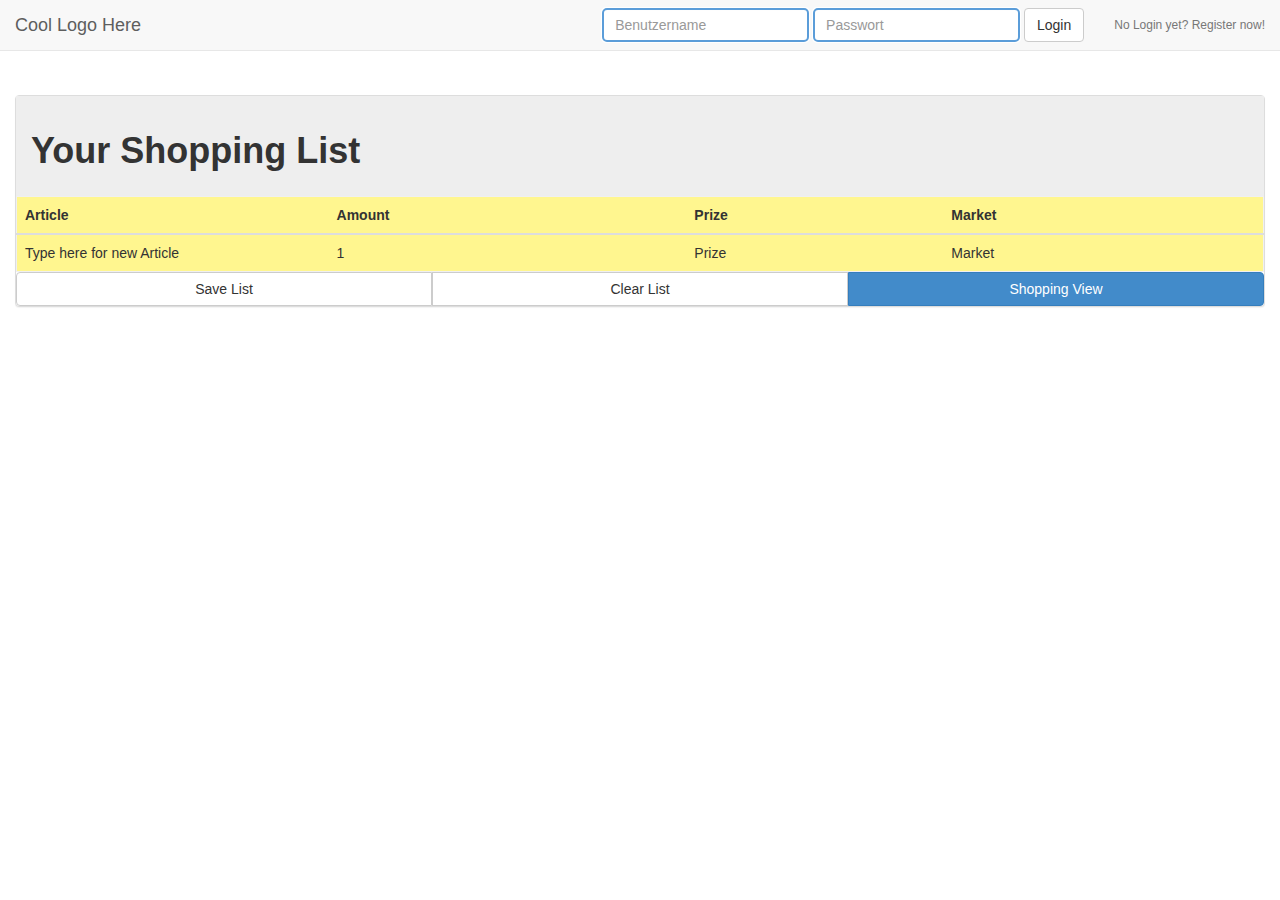
==== index.html @ 47641f4c "DB New eingepflegt" ====
<!DOCTYPE html>
<!--
To change this license header, choose License Headers in Project Properties.
To change this template file, choose Tools | Templates
and open the template in the editor.
-->
<html>
    <head>
        <title>Shopping App</title>
        <meta charset="UTF-8">
        <meta name="viewport" content="width=device-width, initial-scale=1.0">
        <link href="./bs/css/bootstrap.min.css" rel="stylesheet">
        <link href="./css/editableTable.css" rel="stylesheet">
        <link href="./css/alertify.core.css" rel="stylesheet">
        <link href="./css/alertify.bootstrap.css" rel="stylesheet">
        <link href="./css/style.css" rel="stylesheet">
    </head>
    <body>
        <section id="container">
            <!-- Navbar start -->
            <nav class="navbar navbar-default navbar-fixed-top" role="navigation">
                <div class="container-fluid">
                  <!-- Brand and toggle get grouped for better mobile display -->
                  <div class="navbar-header">
                    <button type="button" class="navbar-toggle" data-toggle="collapse" data-target="#bs-example-navbar-collapse-1">
                      <span class="sr-only">Toggle navigation</span>
                      <span class="icon-bar"></span>
                      <span class="icon-bar"></span>
                      <span class="icon-bar"></span>
                    </button>
                    <a class="navbar-brand" href="./index.html">Cool Logo Here</a>
                  </div>

                  <!-- Collect the nav links, forms, and other content for toggling -->
                  <div class="collapse navbar-collapse" id="bs-example-navbar-collapse-1">	
                    <div class="nav navbar-nav navbar-right">
                        <form class="navbar-form navbar-left" action="./login.php" method="post">
                              <div class="form-group">
                                <input type="text" name="username" class="form-control" placeholder="Benutzername">
                                <input type="text" name="password" class="form-control" placeholder="Passwort">
                              </div>
                              <button id="loginBtn" type="submit" class="btn btn-default">Login</button>
                        </form>
                        <ul class="nav navbar-nav">
                            <li class="register"><a href="./register.html">No Login yet? Register now!</a></li>
                        </ul>
                    </div>
                  </div><!-- /.navbar-collapse -->
                </div><!-- /.container-fluid -->
              </nav>
            <!-- Navbar end -->
            <!--main content start-->
            <section id="main-content">
                <section class="wrapper">
                  <div class="panel panel-default">
                    <div class="panel-body shList">
                      <h1>Your Shopping List</h1>
                    </div>
                        <table id="myTable" class="table">
                          <thead> <tr> <th>Article</th> <th>Amount</th> <th>Prize</th> <th>Market</th> </tr> </thead>
                          <tbody> <tr id="tableRow0"> <td class="editable article">Type here for new Article</td> <td class="editable amount" >1</td> <td class="prize" >Prize</td> <td class="market">Market</td> </tr> 
                        </tbody>
                        </table>
                        <div id="livesearch"></div>
                        <div class="btn-group btn-group-justified">
                          <div class="btn-group">
                            <button id="saveList" type="button" class="btn btn-default">Save List</button>
                          </div>
                          <div class="btn-group">
                            <button id="clearList" type="button" class="btn btn-default">Clear List</button>
                          </div>
                          <div class="btn-group">
                            <button type="button" class="btn btn-primary">Shopping View</button>
                          </div>
                        </div>
                    </div>
                  </div>
                </section>
            </section>
            <!-- main content end -->
        </section>

       	<!-- JQuery -->
       	<script src="./js/jquery.js"></script>
       	<!-- Bootstrap -->
        <script src="./bs/js/bootstrap.min.js"></script> 
        <!-- EditableTalbe -->
        <script src="./js/listJs.js"></script>
        <script src="js/alertify.js"></script>

        <script src="./js/login.js"></script>
    </body>
</html>
---- css/editableTable.css ----
/* 
 * this CSS is not part of the widget, it is here just as an example of the demo page styling.... 
 * 
 * Don't copy this one, roll your own. One of the key things about the widget is that 
 * it allows you to do your own styling!
 *
 */
td:focus {
	-webkit-box-shadow: inset 0 1px 1px rgba(0, 0, 0, 0.075), 0 0 6px #7ab5d3;
	-moz-box-shadow: inset 0 1px 1px rgba(0, 0, 0, 0.075), 0 0 6px #7ab5d3;
	box-shadow: inset 0 1px 1px rgba(0, 0, 0, 0.075), 0 0 6px #7ab5d3;	
	outline: rgb(91, 157, 217) auto 5px;
}
input.error {
	-webkit-box-shadow: inset 0 1px 1px rgba(0, 0, 0, 0.075), 0 0 6px red;
	-moz-box-shadow: inset 0 1px 1px rgba(0, 0, 0, 0.075), 0 0 6px red;
	box-shadow: inset 0 1px 1px rgba(0, 0, 0, 0.075), 0 0 6px red;	
	outline: thin auto red;
}
input {
	-webkit-box-shadow: inset 0 1px 1px rgba(0, 0, 0, 0.075), 0 0 6px #7ab5d3;
	-moz-box-shadow: inset 0 1px 1px rgba(0, 0, 0, 0.075), 0 0 6px #7ab5d3;
	box-shadow: inset 0 1px 1px rgba(0, 0, 0, 0.075), 0 0 6px #7ab5d3;	
	outline: rgb(91, 157, 217) auto 5px;
	outline-offset: 0px;
	border: none;
}
#mainTable thead th, #mainTable tbody td { 
  width: 25%;
}
#mainTable td + td, #mainTable th + th {
	text-align: right;
}
table.scrollable thead tr, table.scrollable tfoot tr  {
	position: relative;
	display: block
}

html>body table.scrollable tbody {
	display: block;
	height: 330px;
	overflow: auto;
	width: 100%
}

html>body table.scrollable td, html>body table.scrollable th {
	width: 200px
}
---- css/alertify.core.css ----
.alertify,
.alertify-show,
.alertify-log {
	-webkit-transition: all 500ms cubic-bezier(0.175, 0.885, 0.320, 1.275);
	   -moz-transition: all 500ms cubic-bezier(0.175, 0.885, 0.320, 1.275);
	    -ms-transition: all 500ms cubic-bezier(0.175, 0.885, 0.320, 1.275);
	     -o-transition: all 500ms cubic-bezier(0.175, 0.885, 0.320, 1.275);
	        transition: all 500ms cubic-bezier(0.175, 0.885, 0.320, 1.275); /* easeOutBack */
}
.alertify-hide {
	-webkit-transition: all 250ms cubic-bezier(0.600, -0.280, 0.735, 0.045);
	   -moz-transition: all 250ms cubic-bezier(0.600, -0.280, 0.735, 0.045);
	    -ms-transition: all 250ms cubic-bezier(0.600, -0.280, 0.735, 0.045);
	     -o-transition: all 250ms cubic-bezier(0.600, -0.280, 0.735, 0.045);
	        transition: all 250ms cubic-bezier(0.600, -0.280, 0.735, 0.045); /* easeInBack */
}
.alertify-log-hide {
	-webkit-transition: all 500ms cubic-bezier(0.600, -0.280, 0.735, 0.045);
	   -moz-transition: all 500ms cubic-bezier(0.600, -0.280, 0.735, 0.045);
	    -ms-transition: all 500ms cubic-bezier(0.600, -0.280, 0.735, 0.045);
	     -o-transition: all 500ms cubic-bezier(0.600, -0.280, 0.735, 0.045);
	        transition: all 500ms cubic-bezier(0.600, -0.280, 0.735, 0.045); /* easeInBack */
}
.alertify-cover {
	position: fixed; z-index: 99999;
	top: 0; right: 0; bottom: 0; left: 0;
	background-color:white;
	filter:alpha(opacity=0);
	opacity:0;
}
	.alertify-cover-hidden {
		display: none;
	}
.alertify {
	position: fixed; z-index: 99999;
	top: 50px; left: 50%;
	width: 550px;
	margin-left: -275px;
	opacity: 1;
}
	.alertify-hidden {
		-webkit-transform: translate(0,-150px);
		   -moz-transform: translate(0,-150px);
		    -ms-transform: translate(0,-150px);
		     -o-transform: translate(0,-150px);
		        transform: translate(0,-150px);
		opacity: 0;
		display: none;
	}
	/* overwrite display: none; for everything except IE6-8 */
	:root *> .alertify-hidden {
		display: block;
		visibility: hidden;
	}
.alertify-logs {
	position: fixed;
	z-index: 5000;
	bottom: 10px;
	right: 10px;
	width: 300px;
}
.alertify-logs-hidden {
	display: none;
}
	.alertify-log {
		display: block;
		margin-top: 10px;
		position: relative;
		right: -300px;
		opacity: 0;
	}
	.alertify-log-show {
		right: 0;
		opacity: 1;
	}
	.alertify-log-hide {
		-webkit-transform: translate(300px, 0);
		   -moz-transform: translate(300px, 0);
		    -ms-transform: translate(300px, 0);
		     -o-transform: translate(300px, 0);
		        transform: translate(300px, 0);
		opacity: 0;
	}
	.alertify-dialog {
		padding: 25px;
	}
		.alertify-resetFocus {
			border: 0;
			clip: rect(0 0 0 0);
			height: 1px;
			margin: -1px;
			overflow: hidden;
			padding: 0;
			position: absolute;
			width: 1px;
		}
		.alertify-inner {
			text-align: center;
		}
		.alertify-text {
			margin-bottom: 15px;
			width: 100%;
			-webkit-box-sizing: border-box;
			   -moz-box-sizing: border-box;
			        box-sizing: border-box;
			font-size: 100%;
		}
		.alertify-buttons {
		}
			.alertify-button,
			.alertify-button:hover,
			.alertify-button:active,
			.alertify-button:visited {
				background: none;
				text-decoration: none;
				border: none;
				/* line-height and font-size for input button */
				line-height: 1.5;
				font-size: 100%;
				display: inline-block;
				cursor: pointer;
				margin-left: 5px;
			}

@media only screen and (max-width: 680px) {
	.alertify,
	.alertify-logs {
		width: 90%;
		-webkit-box-sizing: border-box;
		   -moz-box-sizing: border-box;
		        box-sizing: border-box;
	}
	.alertify {
		left: 5%;
		margin: 0;
	}
}
---- css/style.css ----
.wrapper {
	margin-top:80px;
	padding:15px;
}

.wrapper h1{
	font-weight: bold;
}

.panel-body{
	background-color: #eeeeee;
}

.borderBox{
	padding: 60px;
	margin-bottom: 30px;
	font-size: 18px;
	font-weight: 200;
	line-height: 30px;
	color: inherit;
	background-color: #eeeeee;
	-webkit-border-radius: 6px;
	-moz-border-radius: 6px;
	border-radius: 6px;
}

/* Registration */
.body-register{
    background-color: grey;
    background: #1FB3A3 url("../images/background-reg.jpg") no-repeat fixed 0 0 / cover ;
    background-size:cover;
    width:100%;
    height:100%;
}
.login-div{
    max-width:330px;
    margin:100px auto;
	border-radius: 5px;
}

.form-reg{
    margin-bottom: 10px;
    background:#fff;
    border-radius:5px;
    -webkit-border-radius:5px;
}
.form-reg h2.form-reg-header {
    margin:0;
    padding:35px 15px;
    text-align:center;
    background:#27408B;
    border-radius:5px 5px 0 0;
    -webkit-border-radius:5px 5px 0 0;
    color:#fff;
    font-size:18px;
    text-transform:uppercase;
    font-weight:300;
    font-family:'Open Sans',sans-serif;
    border-bottom:10px solid #4A708B;
}
.form-reg .form-input {
    position:relative;
    font-size:16px;
    height:auto;
    padding:10px;
    width: 100%;
    -webkit-box-sizing:border-box;
    -moz-box-sizing:border-box;
    box-sizing:border-box;
}
.btn-login {
    background:#4A708B;
    color:#fff;
    width: 100%;
    height: 40px;
    text-transform:uppercase;
    font-weight:300;
    font-family:'Open Sans',sans-serif;
    border: none;
    border-radius: 3px;
}
.btn-login:hover{
	cursor: pointer;
}
.register{
	font-size: 12px;
	color: blue;
}
/* List */
.shList li:empty:before {
  content: attr(placeholder);
}
.warningBox:focus {
    outline: 0;
    border: 1px solid #e53a3a !important;
    -webkit-box-shadow: inset 0 1px 1px #e65a5a, 0 0 8px #e65a5a;
    box-shadow: inset 0 1px 1px #e65a5a), 0 0 8px #e65a5a;
}
/*
table{
    border:2px solid #47402B;
    border-radius: 10;
    background-color: #FFF68F;
    width: 100%;
}
*/
tr{
    border:1px solid #F0F0F0;
}
th{
    border-collapse:collapse;
    padding:15px;
}
td{
    max-width:1px;
    overflow:hidden;
    text-overflow:ellipsis;
}
td.editable:hover{
    cursor: pointer;
}
td.cellEditing{
    width: 25%;
}
td.editable .cellEditing input[type=text]{
    width:100%;
    border:0;
    background-color:rgb(255,253,210);  
}
.table{
    background-color: #FFF68F;
}
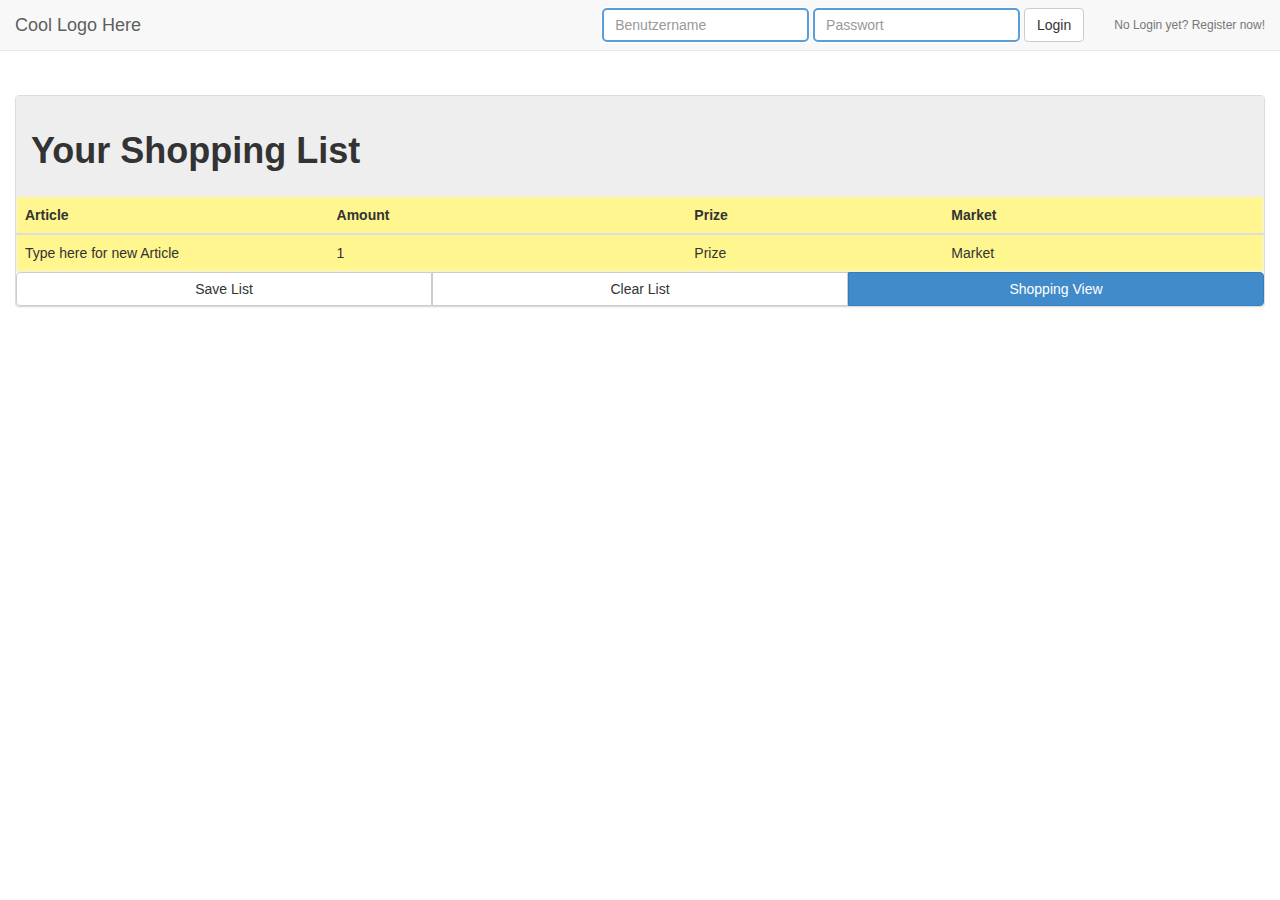
==== commit a307d12a: "Clear List funzt, Logo.ai hochgeladen, Passwort wird nun nicht mehr angezeigt" ====
--- a/index.html
+++ b/index.html
@@ -37,7 +37,7 @@
                         <form class="navbar-form navbar-left" action="./login.php" method="post">
                               <div class="form-group">
                                 <input type="text" name="username" class="form-control" placeholder="Benutzername">
-                                <input type="text" name="password" class="form-control" placeholder="Passwort">
+                                <input type="password" name="password" class="form-control" placeholder="Passwort">
                               </div>
                               <button id="loginBtn" type="submit" class="btn btn-default">Login</button>
                         </form>
@@ -58,10 +58,17 @@
                     </div>
                         <table id="myTable" class="table">
                           <thead> <tr> <th>Article</th> <th>Amount</th> <th>Prize</th> <th>Market</th> </tr> </thead>
-                          <tbody> <tr id="tableRow0"> <td class="editable article">Type here for new Article</td> <td class="editable amount" >1</td> <td class="prize" >Prize</td> <td class="market">Market</td> </tr> 
+                          <tbody> 
+                            <tr id="tableRow0"> 
+                              <td class="editable article">Type here for new Article</td> 
+                              <td class="editable amount" >1</td> 
+                              <td class="prize" >Prize</td> 
+                              <td class="market">
+                                Market
+                              </td>
+                            </tr> 
                         </tbody>
                         </table>
-                        <div id="livesearch"></div>
                         <div class="btn-group btn-group-justified">
                           <div class="btn-group">
                             <button id="saveList" type="button" class="btn btn-default">Save List</button>
@@ -70,7 +77,7 @@
                             <button id="clearList" type="button" class="btn btn-default">Clear List</button>
                           </div>
                           <div class="btn-group">
-                            <button type="button" class="btn btn-primary">Shopping View</button>
+                            <button id="shoppingView" type="button" class="btn btn-primary">Shopping View</button>
                           </div>
                         </div>
                     </div>
@@ -89,5 +96,8 @@
         <script src="js/alertify.js"></script>
 
         <script src="./js/login.js"></script>
+        
+        <script src="./js/shoppingView.js"></script>
+        
     </body>
 </html>
--- a/css/editableTable.css
+++ b/css/editableTable.css
@@ -1,15 +1,38 @@
-/* 
- * this CSS is not part of the widget, it is here just as an example of the demo page styling.... 
- * 
- * Don't copy this one, roll your own. One of the key things about the widget is that 
- * it allows you to do your own styling!
- *
- */
-td:focus {
-	-webkit-box-shadow: inset 0 1px 1px rgba(0, 0, 0, 0.075), 0 0 6px #7ab5d3;
-	-moz-box-shadow: inset 0 1px 1px rgba(0, 0, 0, 0.075), 0 0 6px #7ab5d3;
-	box-shadow: inset 0 1px 1px rgba(0, 0, 0, 0.075), 0 0 6px #7ab5d3;	
-	outline: rgb(91, 157, 217) auto 5px;
+/* List */
+.shList li:empty:before {
+  content: attr(placeholder);
+}
+.warningBox:focus {
+    outline: 0;
+    border: 1px solid #e53a3a !important;
+    -webkit-box-shadow: inset 0 1px 1px #e65a5a, 0 0 8px #e65a5a;
+    box-shadow: inset 0 1px 1px #e65a5a, 0 0 8px #e65a5a;
+}
+tr{
+    border:1px solid #F0F0F0;
+}
+th{
+    border-collapse:collapse;
+    padding:15px;
+}
+td{
+    max-width:1px;
+    overflow:hidden;
+    text-overflow:ellipsis;
+}
+td.editable:hover{
+    cursor: pointer;
+}
+td.cellEditing{
+    width: 25%;
+}
+td.editable .cellEditing input[type=text]{
+    width:100%;
+    border:0;
+    background-color:rgb(255,253,210);  
+}
+.table{
+    background-color: #FFF68F;
 }
 input.error {
 	-webkit-box-shadow: inset 0 1px 1px rgba(0, 0, 0, 0.075), 0 0 6px red;
@@ -46,5 +69,39 @@
 html>body table.scrollable td, html>body table.scrollable th {
 	width: 200px
 }
+#chooseDiv {
+	position:absolute;
+	background-color: white;
+	z-index: 1500;
+	border: 2px solid #c6c6c6;
+	border-radius: 5px;
+	padding: 5px;
+}
+ul, li {
+	list-style: none;
+	padding: 0px;
+	margin: 0px;
+}
+#livesearch li:hover{
+	cursor: pointer;
+	background-color: #e0dede;
+	border-radius: 5px;
+}
+select{
+	border: 0px;
+	background-color: #FFF68F;
+	border-radius: 5px;
+	padding: 5px;
+}
+select option {
+	padding: 5px;
+	border-radius: 5px;
+}
 
+.exclude{
+    background-color:#2ecc71;
+    color:#FFFFFF;
+    cursor: pointer; 
+    text-decoration:line-through;
+}
 
--- a/css/style.css
+++ b/css/style.css
@@ -85,48 +85,4 @@
 .register{
 	font-size: 12px;
 	color: blue;
-}
-/* List */
-.shList li:empty:before {
-  content: attr(placeholder);
-}
-.warningBox:focus {
-    outline: 0;
-    border: 1px solid #e53a3a !important;
-    -webkit-box-shadow: inset 0 1px 1px #e65a5a, 0 0 8px #e65a5a;
-    box-shadow: inset 0 1px 1px #e65a5a), 0 0 8px #e65a5a;
-}
-/*
-table{
-    border:2px solid #47402B;
-    border-radius: 10;
-    background-color: #FFF68F;
-    width: 100%;
-}
-*/
-tr{
-    border:1px solid #F0F0F0;
-}
-th{
-    border-collapse:collapse;
-    padding:15px;
-}
-td{
-    max-width:1px;
-    overflow:hidden;
-    text-overflow:ellipsis;
-}
-td.editable:hover{
-    cursor: pointer;
-}
-td.cellEditing{
-    width: 25%;
-}
-td.editable .cellEditing input[type=text]{
-    width:100%;
-    border:0;
-    background-color:rgb(255,253,210);  
-}
-.table{
-    background-color: #FFF68F;
 }